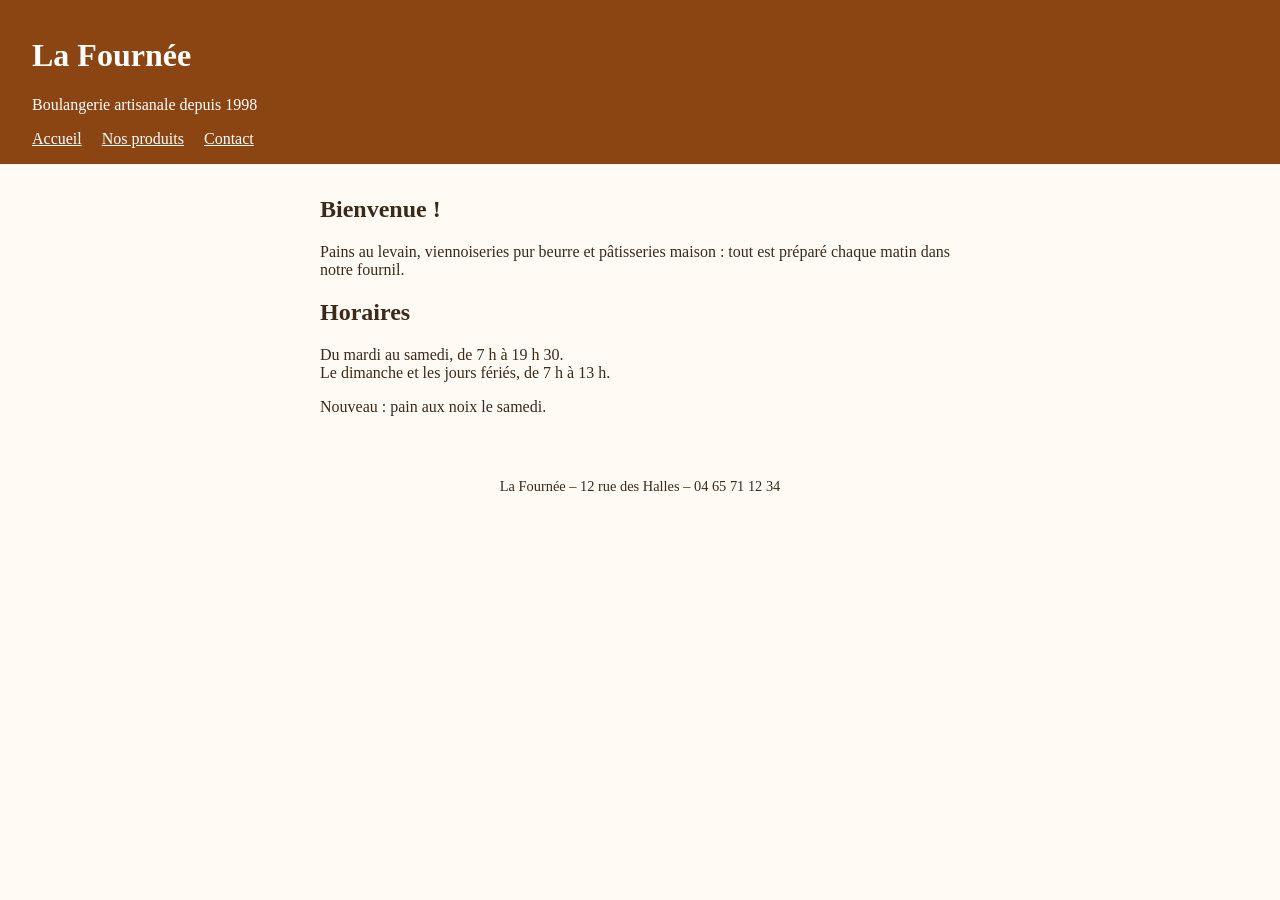
==== index.html @ 8156fa2f "Ouverture les jours fériés" ====
<!DOCTYPE html>
<html lang="fr">
<head>
  <meta charset="UTF-8">
  <title>La Fournée – Boulangerie artisanale</title>
  <link rel="stylesheet" href="style.css">
</head>
<body>
  <header>
    <h1>La Fournée</h1>
    <p>Boulangerie artisanale depuis 1998</p>
    <nav>
      <a href="index.html">Accueil</a>
      <a href="produits.html">Nos produits</a>
      <a href="contact.html">Contact</a>
    </nav>
  </header>

  <main>
    <h2>Bienvenue !</h2>
    <p>Pains au levain, viennoiseries pur beurre et pâtisseries maison :
       tout est préparé chaque matin dans notre fournil.</p>

    <h2>Horaires</h2>
    <p>Du mardi au samedi, de 7 h à 19 h 30.<br>
       Le dimanche et les jours fériés, de 7 h à 13 h.</p>
    <p>Nouveau : pain aux noix le samedi.</p>
  </main>

  <footer>
    <p>La Fournée – 12 rue des Halles – 04 65 71 12 34</p>
  </footer>
</body>
</html>
---- style.css ----
/* Feuille de style du site de La Fournée */

body {
  font-family: Georgia, serif;
  margin: 0;
  background: #fffaf3;
  color: #3b2a1a;
}

header {
  background: #8b4513;
  color: #ffffff;
  padding: 1rem 2rem;
}

header a {
  color: #ffffff;
  margin-right: 1rem;
}

main {
  max-width: 40rem;
  margin: 2rem auto;
  padding: 0 1rem;
}

footer {
  text-align: center;
  font-size: 0.9rem;
  padding: 1rem;
}
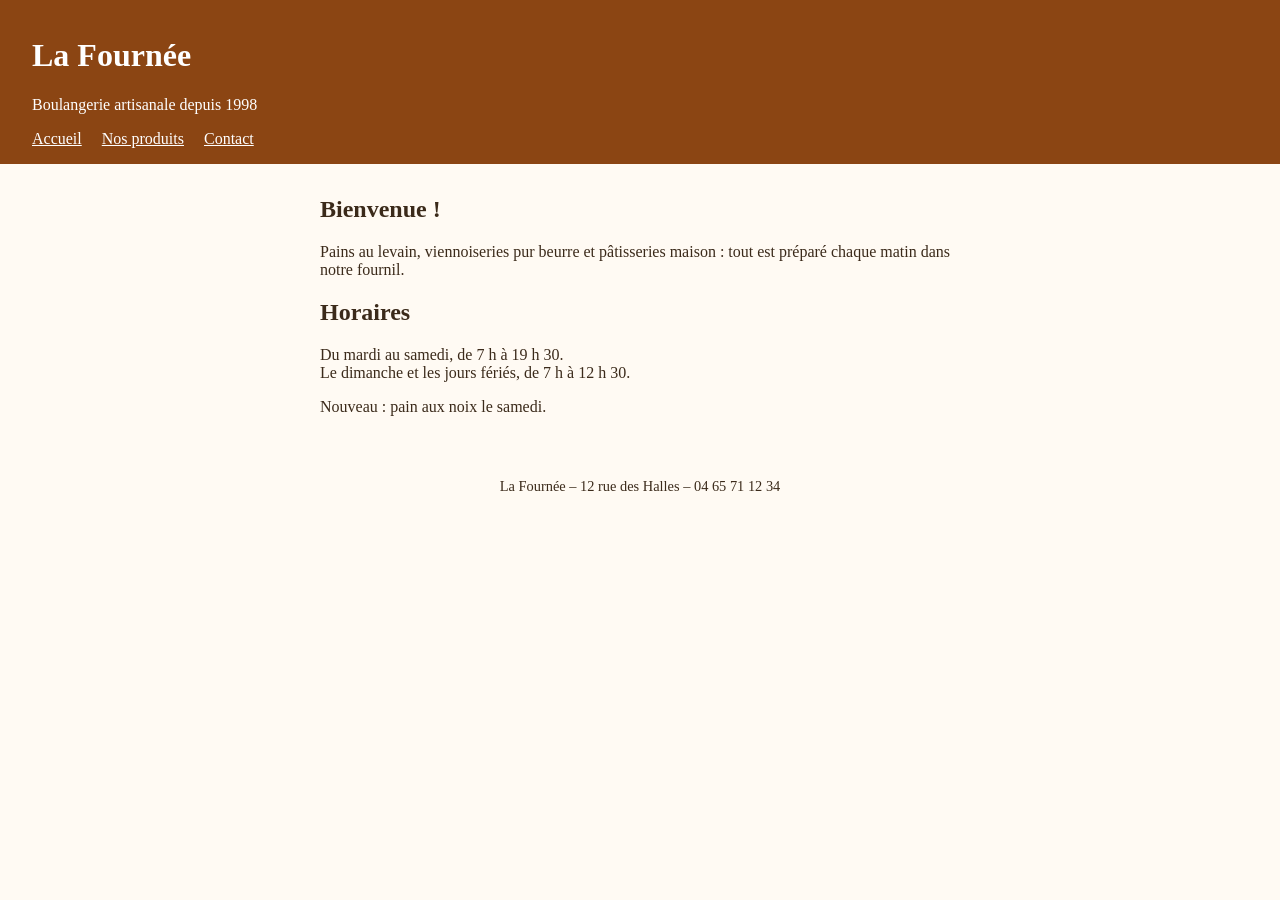
==== commit 2b3b6f09: "Merge branch 'horaires-dimanche'" ====
--- a/index.html
+++ b/index.html
@@ -23,7 +23,7 @@
 
     <h2>Horaires</h2>
     <p>Du mardi au samedi, de 7 h à 19 h 30.<br>
-       Le dimanche et les jours fériés, de 7 h à 13 h.</p>
+       Le dimanche et les jours fériés, de 7 h à 12 h 30.</p>
     <p>Nouveau : pain aux noix le samedi.</p>
   </main>
 
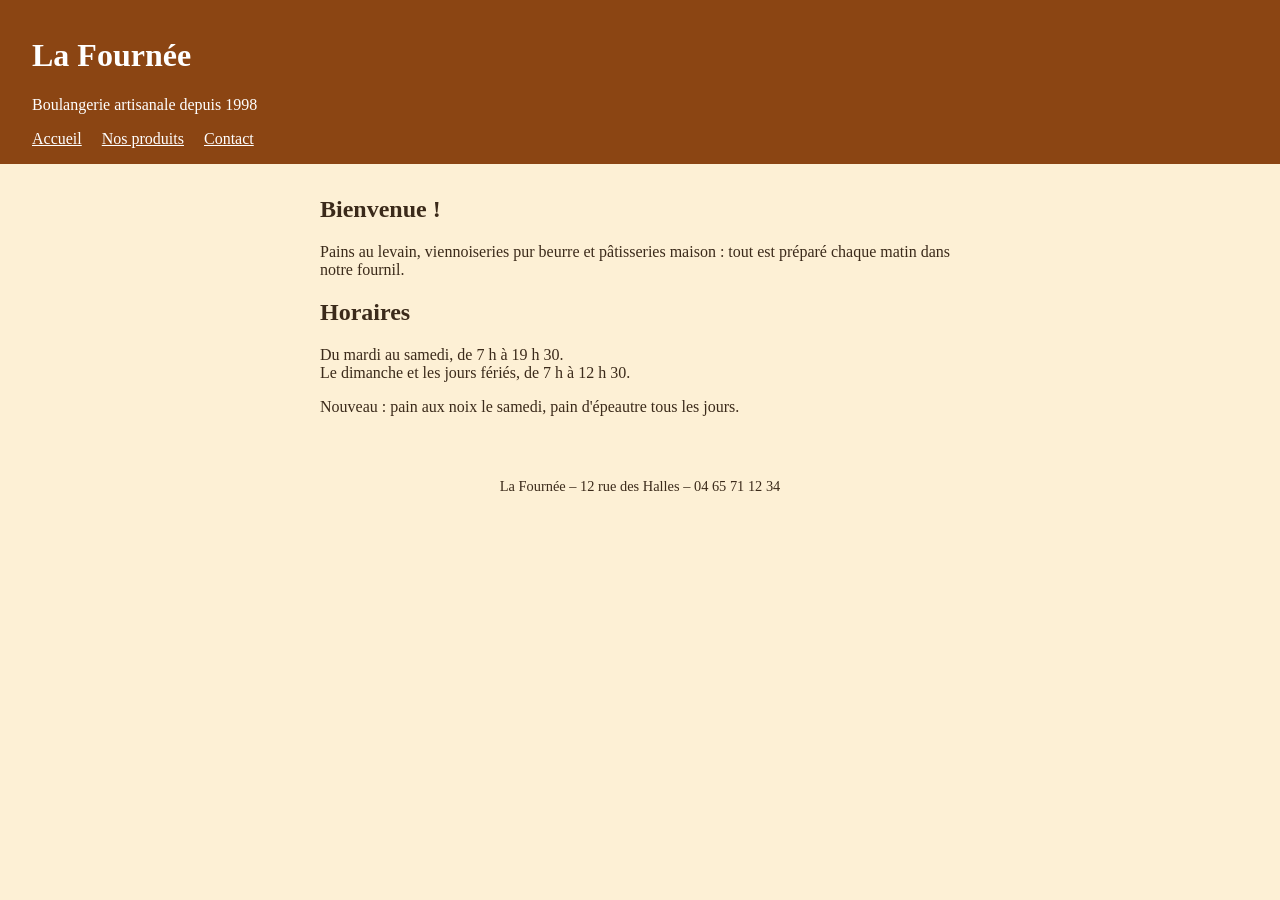
==== commit 5cdbfd0d: "Annonce du pain d'épeautre" ====
--- a/index.html
+++ b/index.html
@@ -24,7 +24,7 @@
     <h2>Horaires</h2>
     <p>Du mardi au samedi, de 7 h à 19 h 30.<br>
        Le dimanche et les jours fériés, de 7 h à 12 h 30.</p>
-    <p>Nouveau : pain aux noix le samedi.</p>
+    <p>Nouveau : pain aux noix le samedi, pain d'épeautre tous les jours.</p>
   </main>
 
   <footer>
--- a/style.css
+++ b/style.css
@@ -3,7 +3,7 @@
 body {
   font-family: Georgia, serif;
   margin: 0;
-  background: #fffaf3;
+  background: #fdf0d5;
   color: #3b2a1a;
 }
 
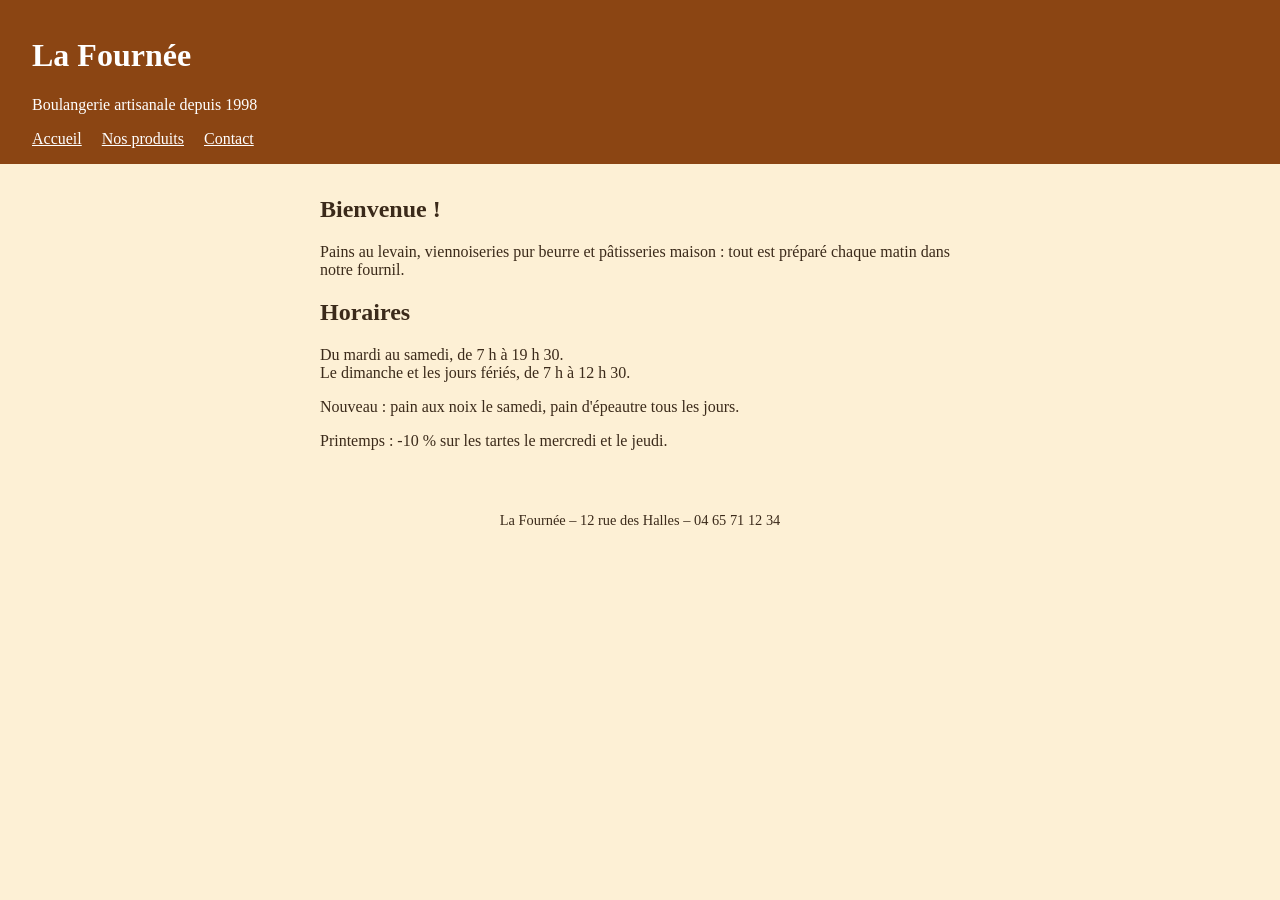
==== commit 1497c625: "Promotion de printemps sur les tartes" ====
--- a/index.html
+++ b/index.html
@@ -25,6 +25,7 @@
     <p>Du mardi au samedi, de 7 h à 19 h 30.<br>
        Le dimanche et les jours fériés, de 7 h à 12 h 30.</p>
     <p>Nouveau : pain aux noix le samedi, pain d'épeautre tous les jours.</p>
+    <p>Printemps : -10 % sur les tartes le mercredi et le jeudi.</p>
   </main>
 
   <footer>
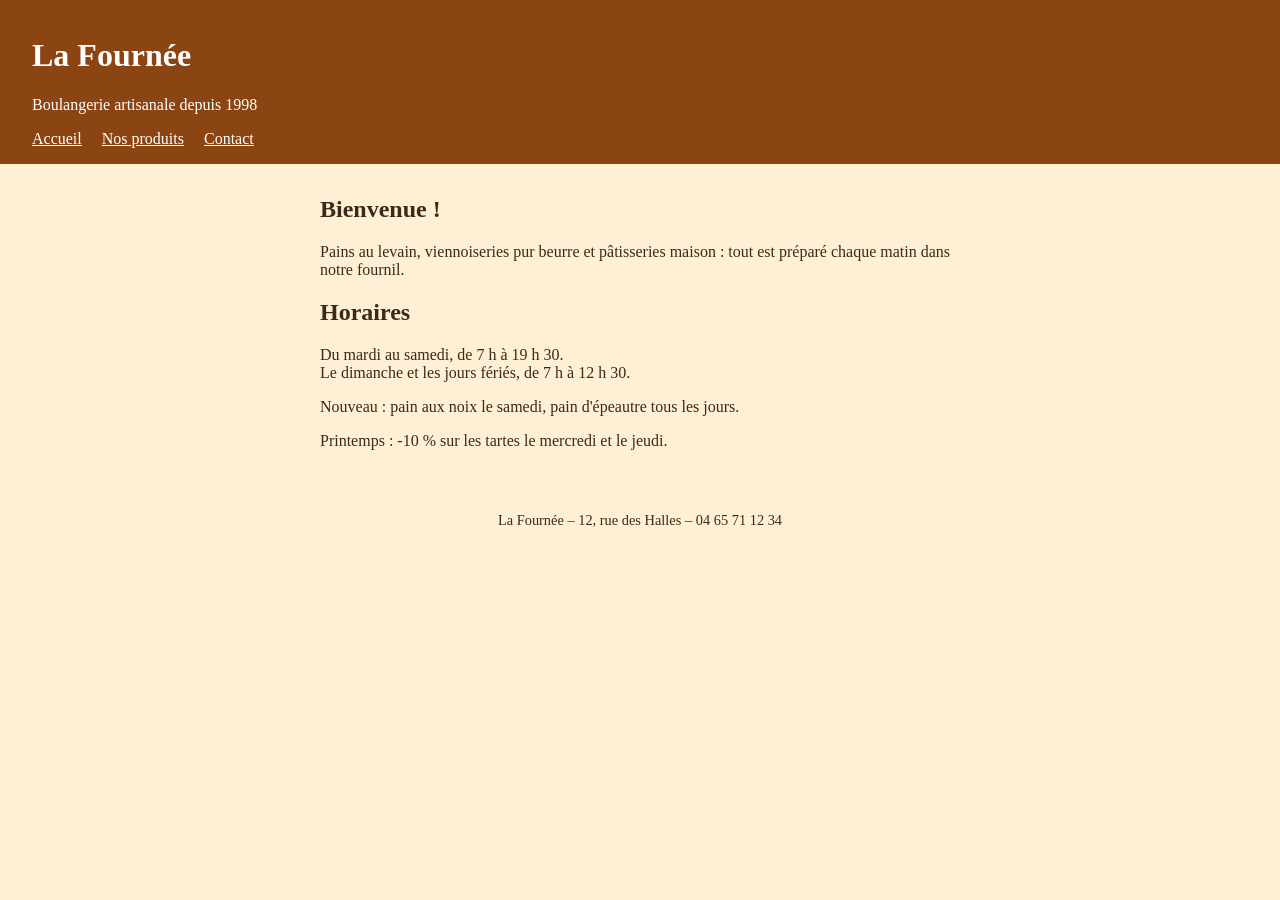
==== commit 6c5e3d13: "Correction de l'adresse dans le pied de page" ====
--- a/index.html
+++ b/index.html
@@ -29,7 +29,7 @@
   </main>
 
   <footer>
-    <p>La Fournée – 12 rue des Halles – 04 65 71 12 34</p>
+    <p>La Fournée – 12, rue des Halles – 04 65 71 12 34</p>
   </footer>
 </body>
 </html>
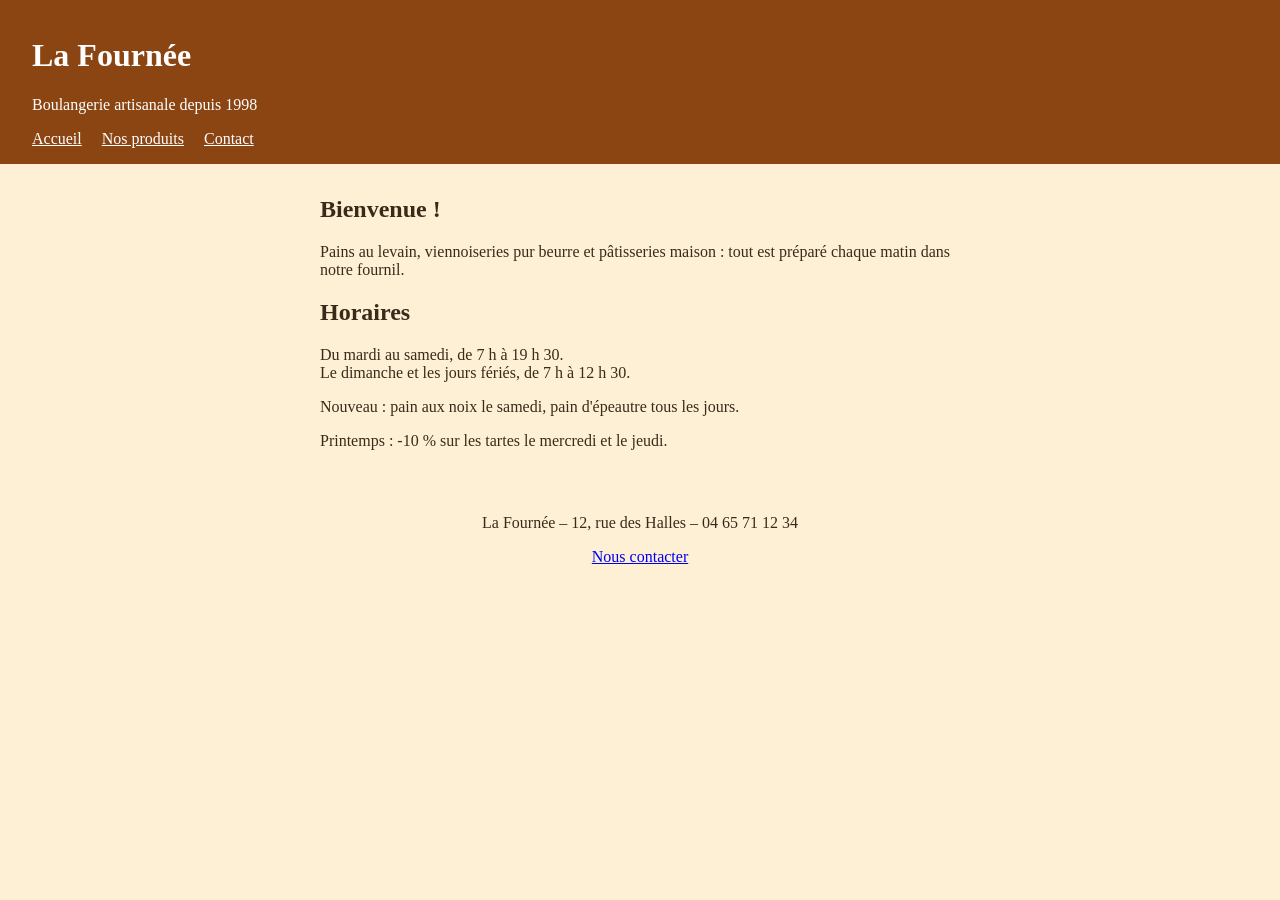
==== commit 70196629: "Lien vers la page contact dans le pied de page" ====
--- a/index.html
+++ b/index.html
@@ -30,6 +30,7 @@
 
   <footer>
     <p>La Fournée – 12, rue des Halles – 04 65 71 12 34</p>
+    <p><a href="contact.html">Nous contacter</a></p>
   </footer>
 </body>
 </html>
--- a/style.css
+++ b/style.css
@@ -26,6 +26,6 @@
 
 footer {
   text-align: center;
-  font-size: 0.9rem;
+  font-size: 1rem;
   padding: 1rem;
 }
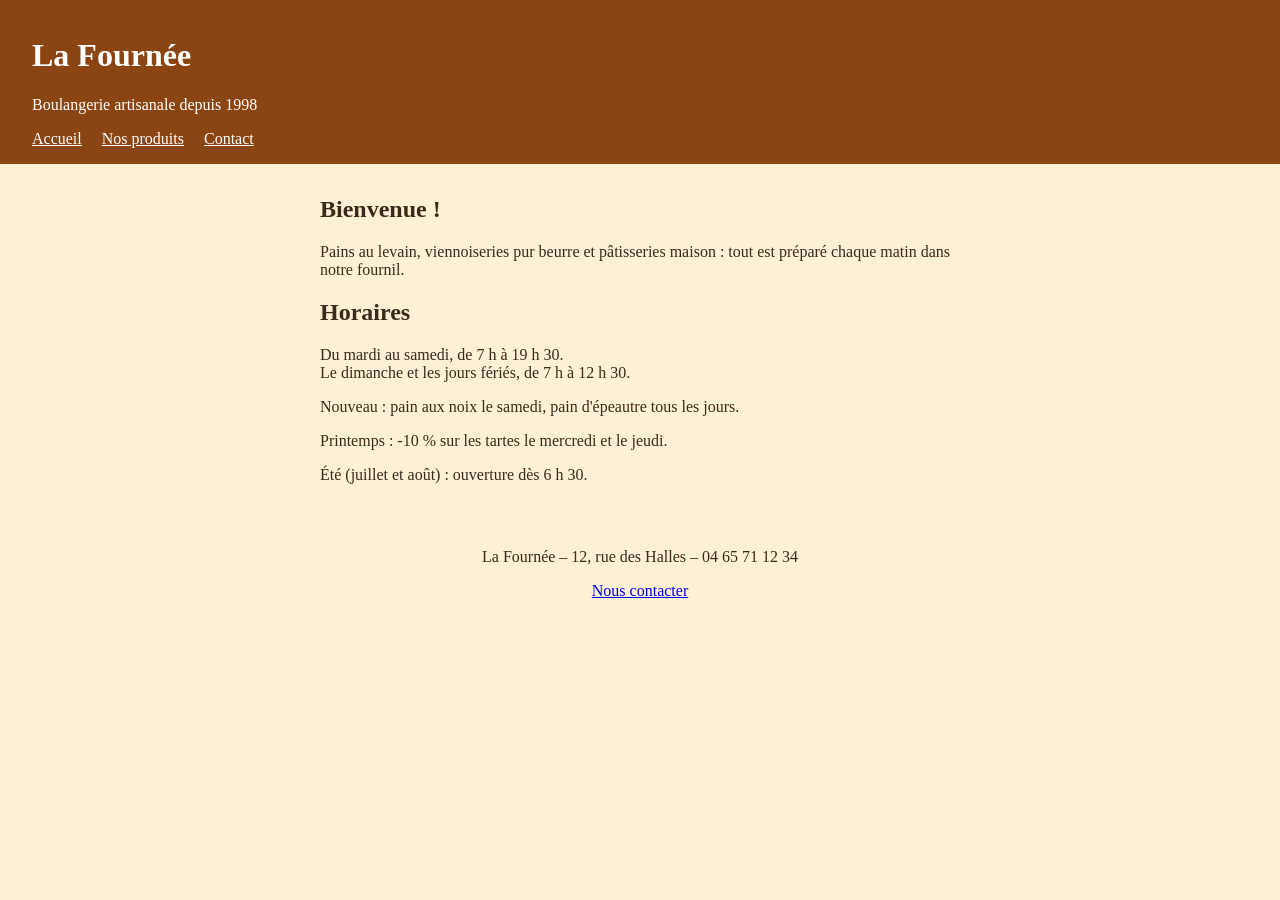
==== commit 4a074c33: "Horaires d'été sur la page d'accueil" ====
--- a/index.html
+++ b/index.html
@@ -26,6 +26,7 @@
        Le dimanche et les jours fériés, de 7 h à 12 h 30.</p>
     <p>Nouveau : pain aux noix le samedi, pain d'épeautre tous les jours.</p>
     <p>Printemps : -10 % sur les tartes le mercredi et le jeudi.</p>
+    <p>Été (juillet et août) : ouverture dès 6 h 30.</p>
   </main>
 
   <footer>
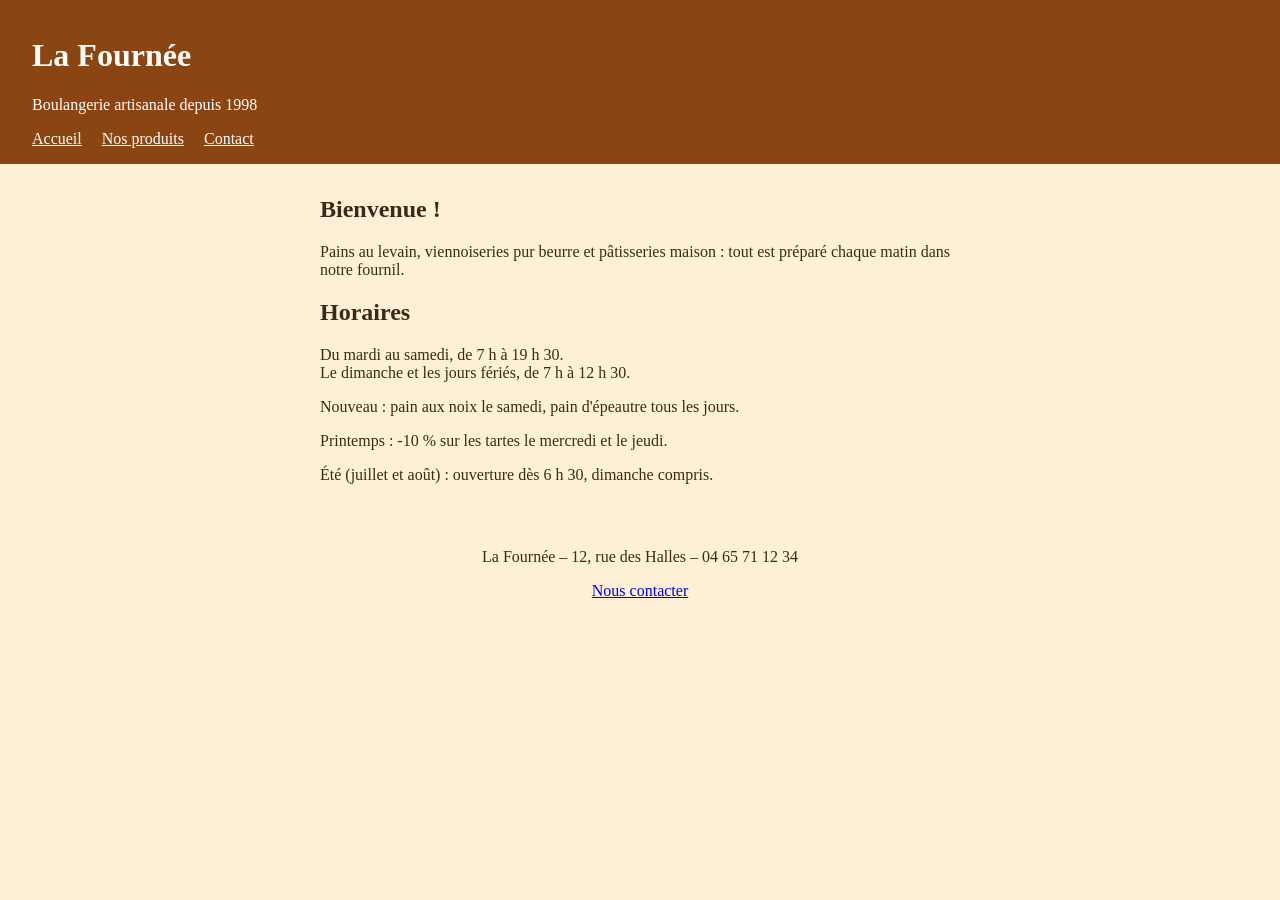
==== commit 06236bea: "Horaires d'été : préciser le dimanche" ====
--- a/index.html
+++ b/index.html
@@ -26,7 +26,7 @@
        Le dimanche et les jours fériés, de 7 h à 12 h 30.</p>
     <p>Nouveau : pain aux noix le samedi, pain d'épeautre tous les jours.</p>
     <p>Printemps : -10 % sur les tartes le mercredi et le jeudi.</p>
-    <p>Été (juillet et août) : ouverture dès 6 h 30.</p>
+    <p>Été (juillet et août) : ouverture dès 6 h 30, dimanche compris.</p>
   </main>
 
   <footer>
